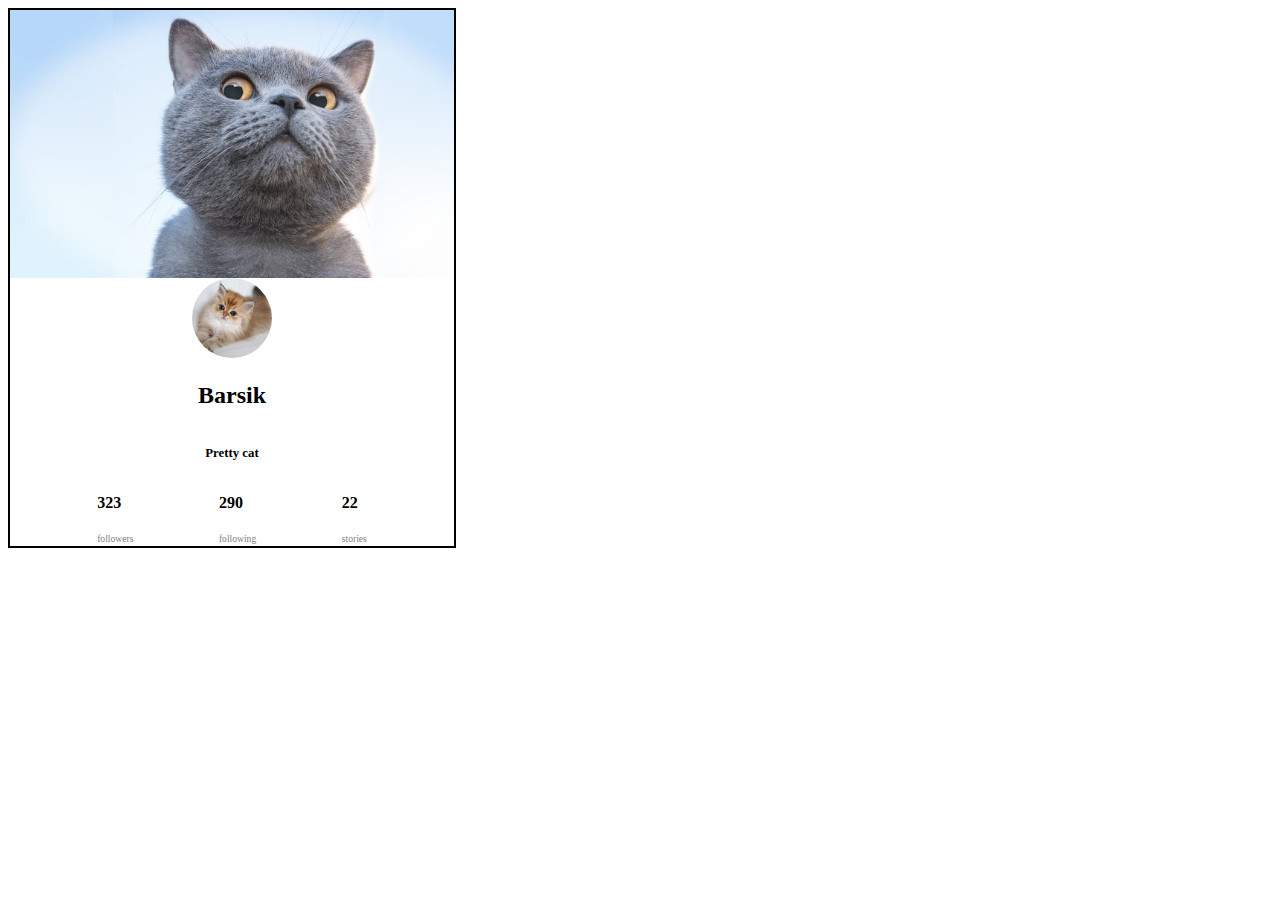
==== index.html @ 29b83d95 "Cat user card" ====
<!DOCTYPE html>
<html lang="en">
  <head>
    <meta charset="UTF-8" />
    <meta http-equiv="X-UA-Compatible" content="IE=edge" />
    <meta name="viewport" content="width=device-width, initial-scale=1.0" />
    <title>Document</title>
    <link rel="stylesheet" href="./style.css" />
  </head>
  <body>

    <section class="card-container">
      <div class="header"></div>
      <article class="card">
        <img src="./assets/pictures/unnamed.jpg" alt="Cat Barsik" class="user-img">
        <h2>Barsik</h2>
        <h3>Pretty cat</h3>
        <section class="links">
          <div>
            <p>323</p>
            <span>followers</span>
          </div>
          <div>
            <p>290</p>
            <span>following</span>
          </div>
          <div>
            <p>22</p>
            <span>stories</span>
          </div>
        </section>
      </article>
    </section>
    
  </body>
</html>
---- style.css ----
* {
  box-sizing: border-box;
}

.card-container {
  width: 35vw;
  height: 60vh;
  border: 2px solid black;
}

.header {
  height: 50%;
  width: 100%;
  background-image: url('./assets/pictures/maxresdefault.jpg');
  background-size: cover;
}

.card {
  display: flex;
  flex-direction: column;
  justify-content: space-between;
  align-items: center;
  height: 50%;
  color: grey;
  font-size: 16px;
  font-weight: normal;

}

.user-img {
  width: 80px;
  height: 80px;
  border-radius: 50%;
  object-fit: cover;
}

h2, h3 {
  color: black;
}

h3 {
  font-size: 0.8em;
}

.links {
  display: flex;
  flex-direction: row;
  width: 80%;
  justify-content: space-around;
}

.links p {
  color: black;
  font-weight: 600;
}

.links span {
  font-size: 0.6em;
}
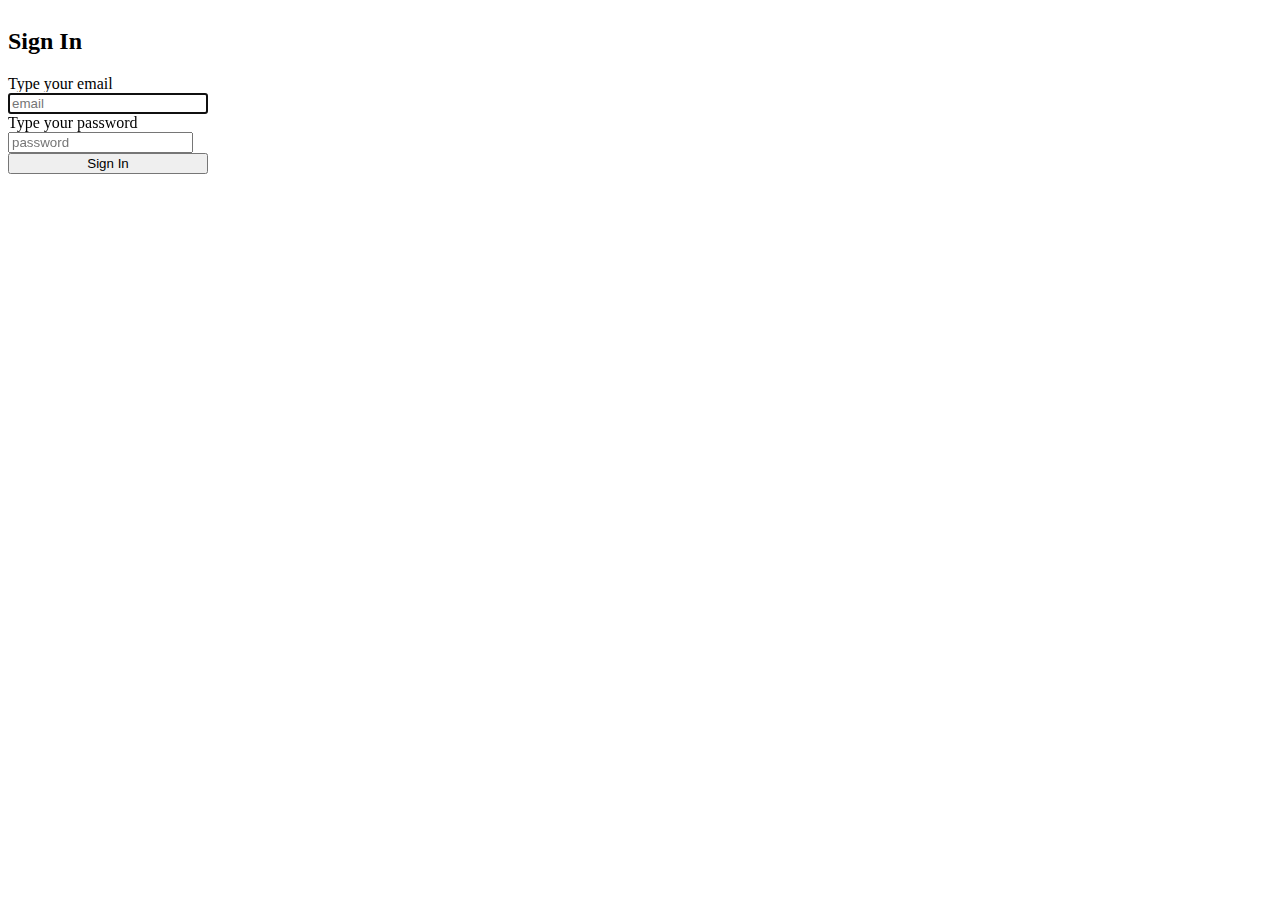
==== commit 56a5e925: "Form: label" ====
--- a/index.html
+++ b/index.html
@@ -9,28 +9,15 @@
   </head>
   <body>
 
-    <section class="card-container">
-      <div class="header"></div>
-      <article class="card">
-        <img src="./assets/pictures/unnamed.jpg" alt="Cat Barsik" class="user-img">
-        <h2>Barsik</h2>
-        <h3>Pretty cat</h3>
-        <section class="links">
-          <div>
-            <p>323</p>
-            <span>followers</span>
-          </div>
-          <div>
-            <p>290</p>
-            <span>following</span>
-          </div>
-          <div>
-            <p>22</p>
-            <span>stories</span>
-          </div>
-        </section>
-      </article>
-    </section>
+    <form class="form">
+      <h2>Sign In</h2>
+      <!-- варіант 1 (id) -->
+      <label for="email-form">Type your email</label>
+      <input type="text" placeholder="email" autofocus id="email-form">
+       <!-- варіант 2 (label => input)  -->
+      <label>Type your password <input type="password" placeholder="password"></label>
+      <button>Sign In</button>
+    </form>
     
   </body>
 </html>
--- a/style.css
+++ b/style.css
@@ -1,59 +1,5 @@
-* {
-  box-sizing: border-box;
-}
-
-.card-container {
-  width: 35vw;
-  height: 60vh;
-  border: 2px solid black;
-}
-
-.header {
-  height: 50%;
-  width: 100%;
-  background-image: url('./assets/pictures/maxresdefault.jpg');
-  background-size: cover;
-}
-
-.card {
+.form {
   display: flex;
   flex-direction: column;
-  justify-content: space-between;
-  align-items: center;
-  height: 50%;
-  color: grey;
-  font-size: 16px;
-  font-weight: normal;
-
-}
-
-.user-img {
-  width: 80px;
-  height: 80px;
-  border-radius: 50%;
-  object-fit: cover;
-}
-
-h2, h3 {
-  color: black;
-}
-
-h3 {
-  font-size: 0.8em;
-}
-
-.links {
-  display: flex;
-  flex-direction: row;
-  width: 80%;
-  justify-content: space-around;
-}
-
-.links p {
-  color: black;
-  font-weight: 600;
-}
-
-.links span {
-  font-size: 0.6em;
+  max-width: 200px;
 }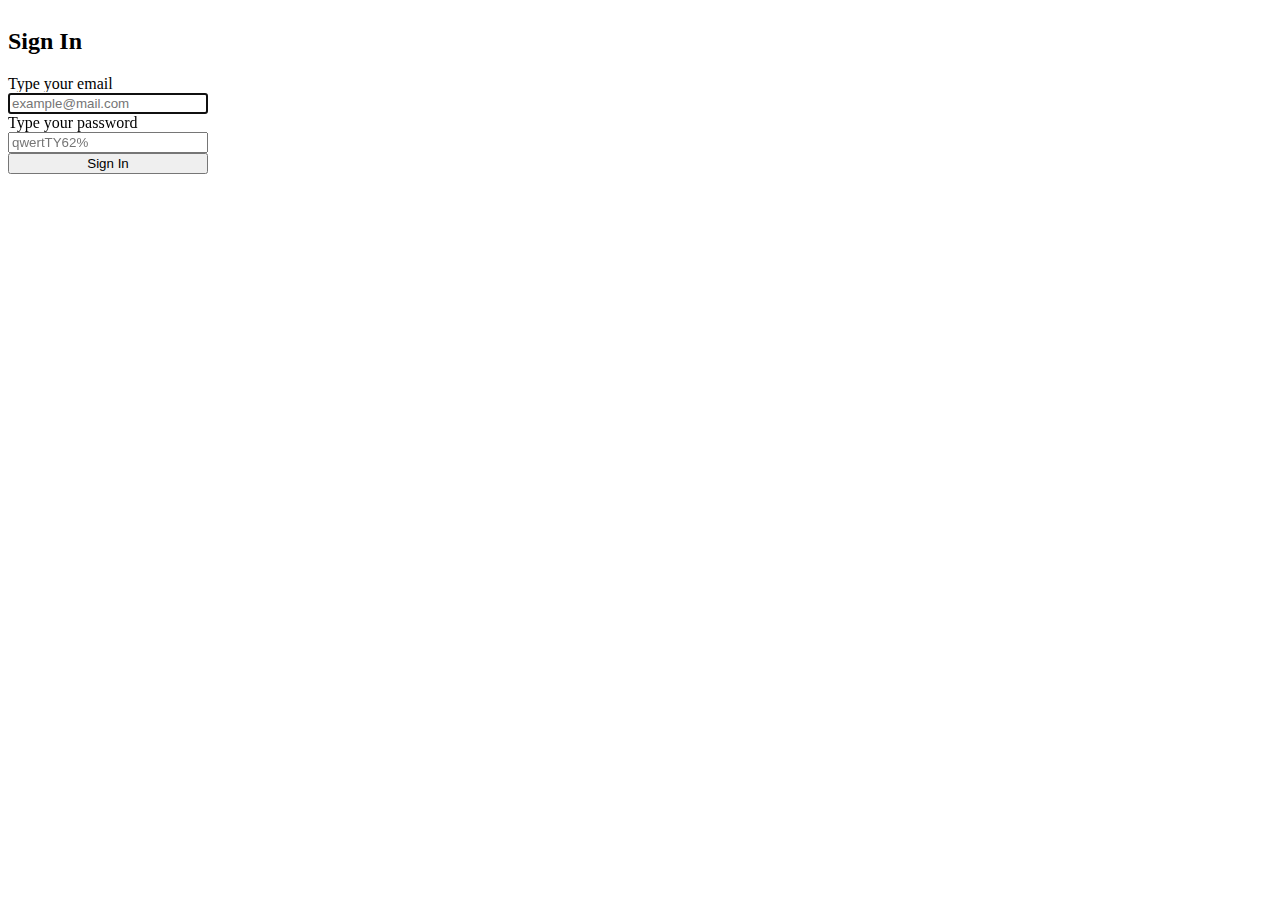
==== commit 3da6e915: "Form: action, method, name" ====
--- a/index.html
+++ b/index.html
@@ -9,14 +9,13 @@
   </head>
   <body>
 
-    <form class="form">
+    <form class="form" action="" method="get">
       <h2>Sign In</h2>
-      <!-- варіант 1 (id) -->
       <label for="email-form">Type your email</label>
-      <input type="text" placeholder="email" autofocus id="email-form">
-       <!-- варіант 2 (label => input)  -->
-      <label>Type your password <input type="password" placeholder="password"></label>
-      <button>Sign In</button>
+      <input type="text" placeholder="example@mail.com" autofocus id="email-form" name="email">
+      <label for="password-form">Type your password</label>
+      <input type="password" placeholder="qwertTY62%" id="password-form" name="password">
+      <button type="submit">Sign In</button>
     </form>
     
   </body>
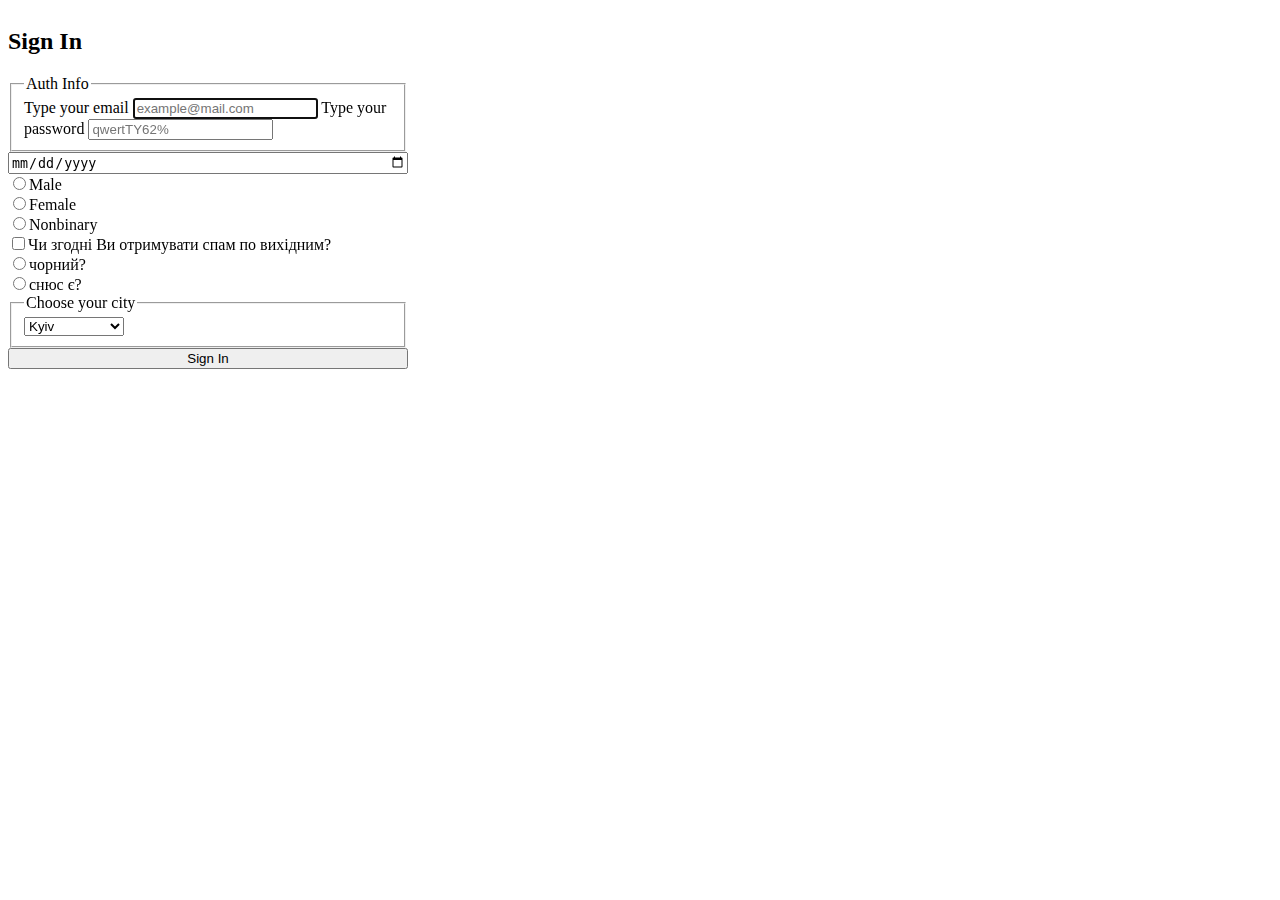
==== commit d22b147d: "Form: select + options" ====
--- a/index.html
+++ b/index.html
@@ -11,10 +11,53 @@
 
     <form class="form" action="" method="get">
       <h2>Sign In</h2>
-      <label for="email-form">Type your email</label>
-      <input type="text" placeholder="example@mail.com" autofocus id="email-form" name="email">
-      <label for="password-form">Type your password</label>
-      <input type="password" placeholder="qwertTY62%" id="password-form" name="password">
+      
+      <fieldset>
+        <legend>Auth Info</legend>
+        <label for="email-form">Type your email</label>
+        <input 
+        type="text" 
+        placeholder="example@mail.com" 
+        autofocus id="email-form" 
+        name="email"
+        >
+        <label for="password-form">Type your password</label>
+        <input 
+        type="password" 
+        placeholder="qwertTY62%" 
+        id="password-form" 
+        name="password"
+        >
+      </fieldset>
+      
+
+      <input type="date" placeholder="Birthday" name="birthday">
+
+      <label><input type="radio" value="Male" name="gender" />Male</label>
+      <label><input type="radio" value="Female" name="gender"/>Female</label>
+      <label><input type="radio" value="Nonbinary" name="gender"/>Nonbinary</label>
+
+      <label><input type="checkbox" name="is-agree">Чи згодні Ви отримувати спам по вихідним?</label>
+
+      <label><input type="radio" value="IsBlack" name="mega-questions">чорний?</label>
+      <label><input type="radio" value="IsBusinessman" name="mega-questions">снюс є?</label>
+
+      <fieldset>
+        <legend>Choose your city</legend>
+
+        <select name="city">
+          <option value="Kyiv">Kyiv</option>
+          <optgroup label="Dnipropetrovska obl.">
+            <option value="Dnipro">Dnipro</option>
+            <option value="Kryvyi-Rig">Kryvyi Rig</option>
+            <option value="Marganets">Marganets</option>
+            <option value="Pavlograd">Pavlograd</option>
+          </optgroup>
+          <option value="Kharkiv">Kharkiv</option>
+          <option value="Mykolaiv">Mykolaiv</option>
+        </select>
+      </fieldset>
+
       <button type="submit">Sign In</button>
     </form>
     
--- a/style.css
+++ b/style.css
@@ -1,5 +1,5 @@
 .form {
   display: flex;
   flex-direction: column;
-  max-width: 200px;
+  max-width: 400px;
 }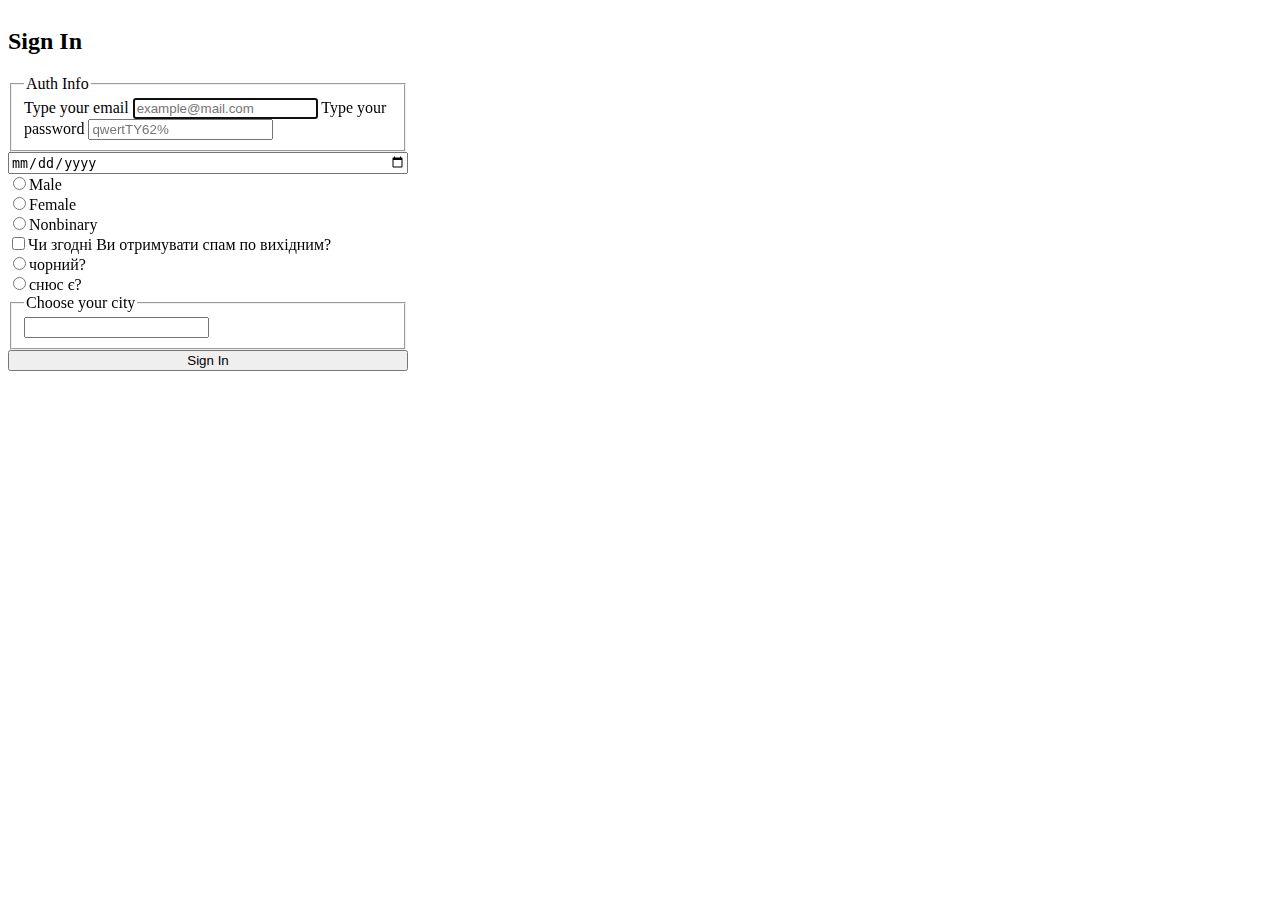
==== commit 44e4e1f5: "Form: Datalist" ====
--- a/index.html
+++ b/index.html
@@ -42,7 +42,7 @@
       <label><input type="radio" value="IsBlack" name="mega-questions">чорний?</label>
       <label><input type="radio" value="IsBusinessman" name="mega-questions">снюс є?</label>
 
-      <fieldset>
+      <!-- <fieldset>
         <legend>Choose your city</legend>
 
         <select name="city">
@@ -56,6 +56,21 @@
           <option value="Kharkiv">Kharkiv</option>
           <option value="Mykolaiv">Mykolaiv</option>
         </select>
+      </fieldset> -->
+
+      <fieldset>
+        <legend>Choose your city</legend>
+        <input type="text" name="city" list="city-list">
+
+        <datalist id="city-list">
+          <option value="Kyiv"></option>
+          <option value="Dnipro"></option>
+          <option value="Kryvyi Rig"></option>
+          <option value="Marganets"></option>
+          <option value="Pavlograd"></option>
+          <option value="Kharkiv"></option>
+          <option value="Mykolaiv"></option>
+        </datalist>
       </fieldset>
 
       <button type="submit">Sign In</button>
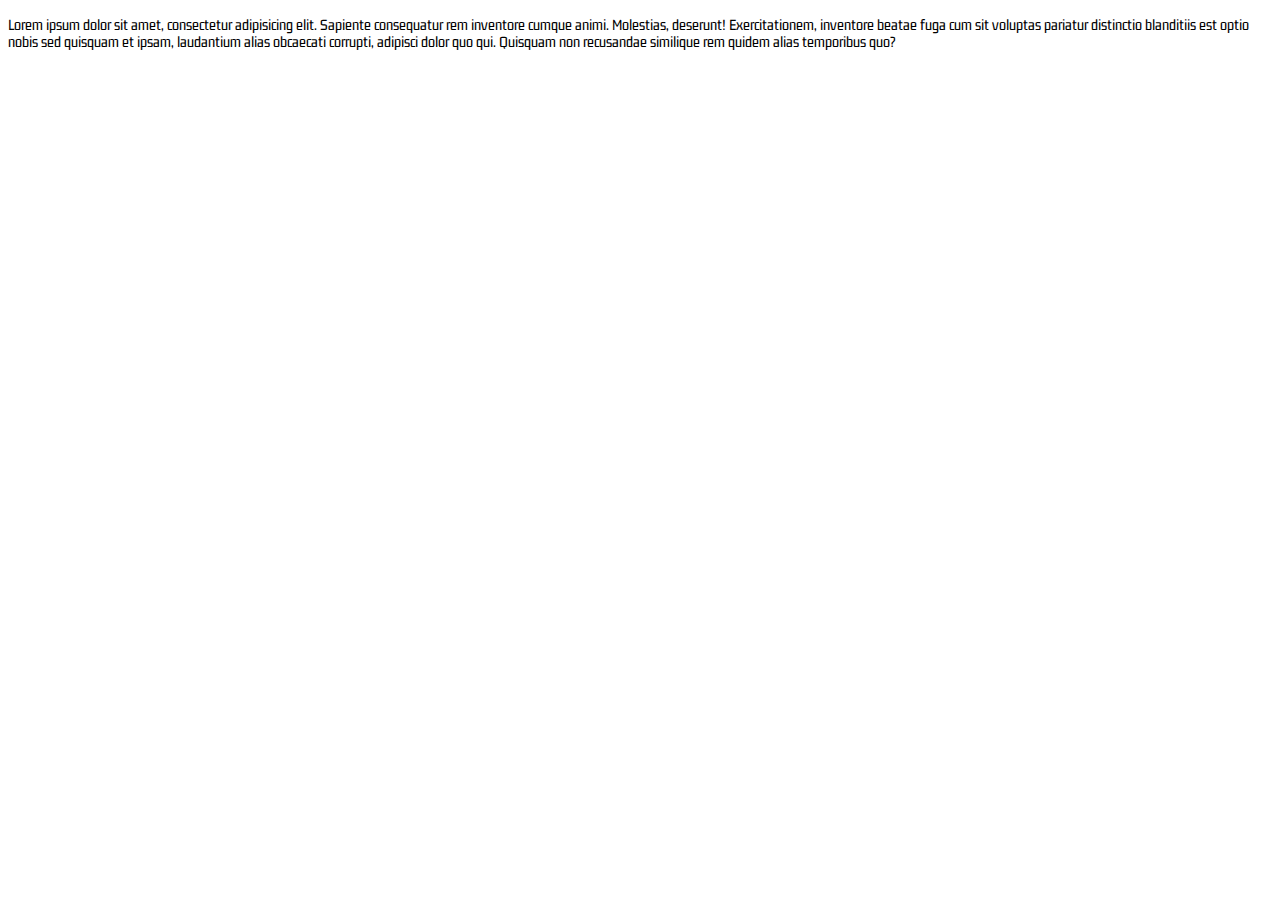
==== commit f8861a8e: "At-rules" ====
--- a/index.html
+++ b/index.html
@@ -1,80 +1,19 @@
 <!DOCTYPE html>
 <html lang="en">
   <head>
-    <meta charset="UTF-8" />
     <meta http-equiv="X-UA-Compatible" content="IE=edge" />
     <meta name="viewport" content="width=device-width, initial-scale=1.0" />
     <title>Document</title>
     <link rel="stylesheet" href="./style.css" />
   </head>
   <body>
-
-    <form class="form" action="" method="get">
-      <h2>Sign In</h2>
-      
-      <fieldset>
-        <legend>Auth Info</legend>
-        <label for="email-form">Type your email</label>
-        <input 
-        type="text" 
-        placeholder="example@mail.com" 
-        autofocus id="email-form" 
-        name="email"
-        >
-        <label for="password-form">Type your password</label>
-        <input 
-        type="password" 
-        placeholder="qwertTY62%" 
-        id="password-form" 
-        name="password"
-        >
-      </fieldset>
-      
-
-      <input type="date" placeholder="Birthday" name="birthday">
-
-      <label><input type="radio" value="Male" name="gender" />Male</label>
-      <label><input type="radio" value="Female" name="gender"/>Female</label>
-      <label><input type="radio" value="Nonbinary" name="gender"/>Nonbinary</label>
-
-      <label><input type="checkbox" name="is-agree">Чи згодні Ви отримувати спам по вихідним?</label>
-
-      <label><input type="radio" value="IsBlack" name="mega-questions">чорний?</label>
-      <label><input type="radio" value="IsBusinessman" name="mega-questions">снюс є?</label>
-
-      <!-- <fieldset>
-        <legend>Choose your city</legend>
-
-        <select name="city">
-          <option value="Kyiv">Kyiv</option>
-          <optgroup label="Dnipropetrovska obl.">
-            <option value="Dnipro">Dnipro</option>
-            <option value="Kryvyi-Rig">Kryvyi Rig</option>
-            <option value="Marganets">Marganets</option>
-            <option value="Pavlograd">Pavlograd</option>
-          </optgroup>
-          <option value="Kharkiv">Kharkiv</option>
-          <option value="Mykolaiv">Mykolaiv</option>
-        </select>
-      </fieldset> -->
-
-      <fieldset>
-        <legend>Choose your city</legend>
-        <input type="text" name="city" list="city-list">
-
-        <datalist id="city-list">
-          <option value="Kyiv"></option>
-          <option value="Dnipro"></option>
-          <option value="Kryvyi Rig"></option>
-          <option value="Marganets"></option>
-          <option value="Pavlograd"></option>
-          <option value="Kharkiv"></option>
-          <option value="Mykolaiv"></option>
-        </datalist>
-      </fieldset>
-
-      <button type="submit">Sign In</button>
-    </form>
-    
+    <p>
+      Lorem ipsum dolor sit amet, consectetur adipisicing elit. Sapiente
+      consequatur rem inventore cumque animi. Molestias, deserunt!
+      Exercitationem, inventore beatae fuga cum sit voluptas pariatur distinctio
+      blanditiis est optio nobis sed quisquam et ipsam, laudantium alias
+      obcaecati corrupti, adipisci dolor quo qui. Quisquam non recusandae
+      similique rem quidem alias temporibus quo?
+    </p>
   </body>
 </html>
--- a/style.css
+++ b/style.css
@@ -1,5 +1,10 @@
-.form {
-  display: flex;
-  flex-direction: column;
-  max-width: 400px;
+@charset "utf-8";
+
+@font-face {
+  font-family: "Gemunu Libre";
+  src: url('./assets/fonts/GemunuLibre-Regular.ttf') format('TrueType');
+}
+
+p {
+  font-family: "Gemunu Libre";
 }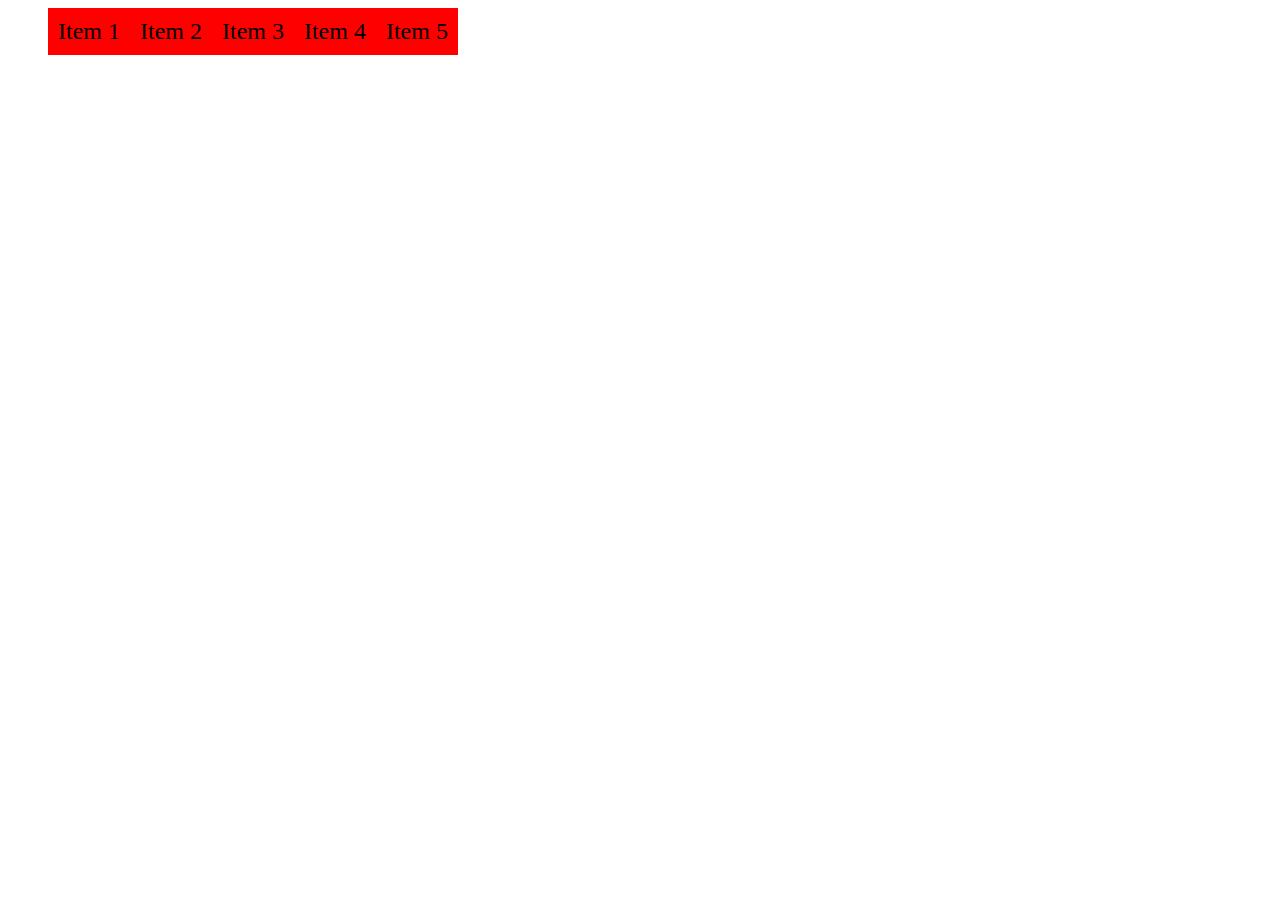
==== commit af0f0ec5: "Rem inheritance" ====
--- a/index.html
+++ b/index.html
@@ -7,13 +7,14 @@
     <link rel="stylesheet" href="./style.css" />
   </head>
   <body>
-    <p>
-      Lorem ipsum dolor sit amet, consectetur adipisicing elit. Sapiente
-      consequatur rem inventore cumque animi. Molestias, deserunt!
-      Exercitationem, inventore beatae fuga cum sit voluptas pariatur distinctio
-      blanditiis est optio nobis sed quisquam et ipsam, laudantium alias
-      obcaecati corrupti, adipisci dolor quo qui. Quisquam non recusandae
-      similique rem quidem alias temporibus quo?
-    </p>
+    <nav>
+      <ul>
+        <li>Item 1</li>
+        <li>Item 2</li>
+        <li>Item 3</li>
+        <li>Item 4</li>
+        <li>Item 5</li>
+      </ul>
+    </nav>
   </body>
 </html>
--- a/style.css
+++ b/style.css
@@ -1,10 +1,21 @@
-@charset "utf-8";
-
-@font-face {
-  font-family: "Gemunu Libre";
-  src: url('./assets/fonts/GemunuLibre-Regular.ttf') format('TrueType');
+* {
+  box-sizing: border-box;
+  font-size: 16px;
 }
 
-p {
-  font-family: "Gemunu Libre";
-}+ul {
+  font-size: 0;
+}
+
+li {
+  display: inline-block;
+  background-color: red;
+  padding: 10px;
+  font-size: 1.5rem;
+}
+
+/*
+1 em = 1 parent font-size
+rem = relative em (root em)
+1 rem = 1 font-size root
+*/